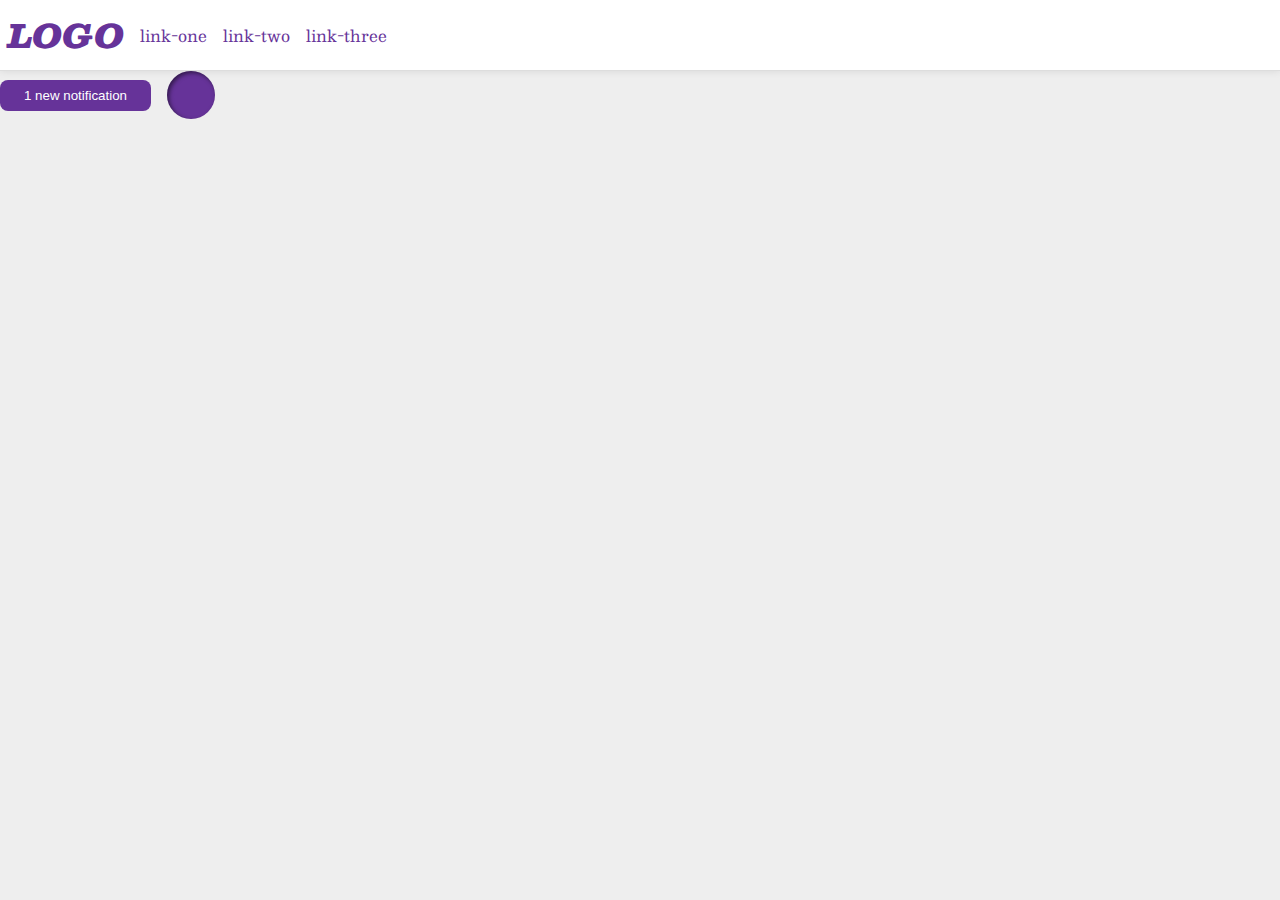
==== flex/03-flex-header-2/index.html @ 95d8ace0 "03-flex-header-2 - SOLVED" ====
<!DOCTYPE html>
<html lang="en">
  <head>
    <meta charset="UTF-8">
    <meta http-equiv="X-UA-Compatible" content="IE=edge">
    <meta name="viewport" content="width=device-width, initial-scale=1.0">
    <title>Flex Header 2</title>
    <link rel="stylesheet" href="style.css">
  </head>
  <body>
    <div class="header">
      <div class="left">
        <div class="logo">
          LOGO
        </div>
        <ul class="links">
          <li><a href="google.com">link-one</a></li>
          <li><a href="google.com">link-two</a></li>
          <li><a href="google.com">link-three</a></li>
        </ul>
      </div>
    </div>
      <div class="right">
        <button class="notifications">
          1 new notification
        </button>
        <div class="profile-image"></div>
     </div>
    </div>
  </body>
</html>
---- flex/03-flex-header-2/style.css ----
/* this is some magical font-importing.  
you'll learn about it later. */
@import url('https://fonts.googleapis.com/css2?family=Besley:ital,wght@0,400;1,900&display=swap');

body {
  margin: 0;
  background: #eee;
  font-family: Besley, serif;
}

.header {
  background: white;
  border-bottom: 1px solid #ddd;
  box-shadow: 0 0 8px rgba(0,0,0,.1);
  display: flex;
  padding: 8px;
  justify-content: space-between;
}

.left, .right{
  display: flex;
  align-items: center;
  gap: 16px;
}

.profile-image {
  background: rebeccapurple;
  box-shadow: inset 2px 2px 4px rgba(0,0,0,.5);
  border-radius: 50%;
  width: 48px;
  height: 48px;
}

.logo {
  color: rebeccapurple;
  font-size: 32px;
  font-weight: 900;
  font-style: italic;
}

button {
  border: none;
  border-radius: 8px;
  background: rebeccapurple;
  color: white;
  padding: 8px 24px;
}

a {
  /* this removes the line under our links */
  text-decoration: none;
  color: rebeccapurple;
}

ul {
  list-style-type: none;
  display: flex;
  gap: 16px;
  margin: 0;
  padding: 0;
}
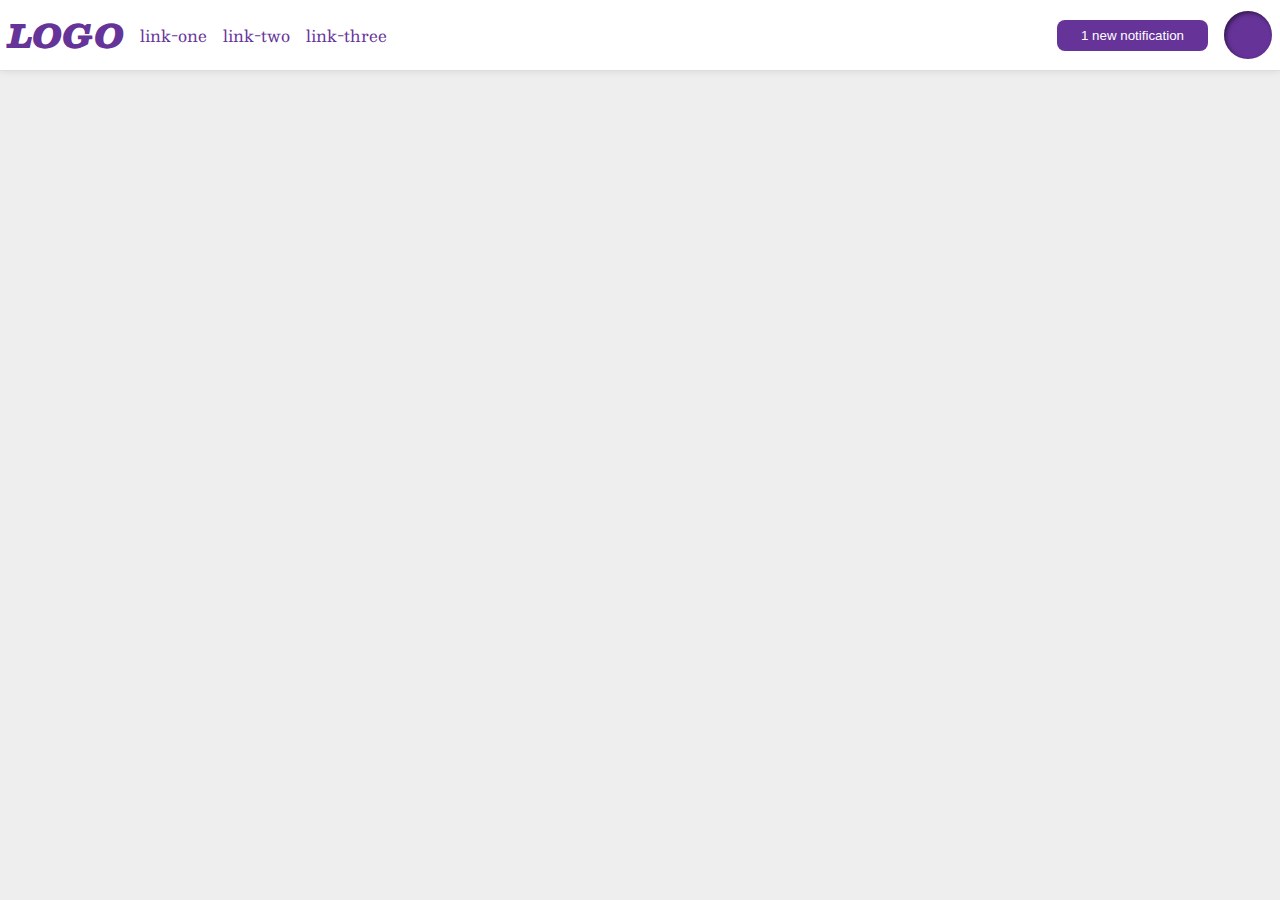
==== commit 5c9807c2: "04-flex-information - COMPLETE" ====
--- a/flex/03-flex-header-2/index.html
+++ b/flex/03-flex-header-2/index.html
@@ -19,7 +19,6 @@
           <li><a href="google.com">link-three</a></li>
         </ul>
       </div>
-    </div>
       <div class="right">
         <button class="notifications">
           1 new notification
